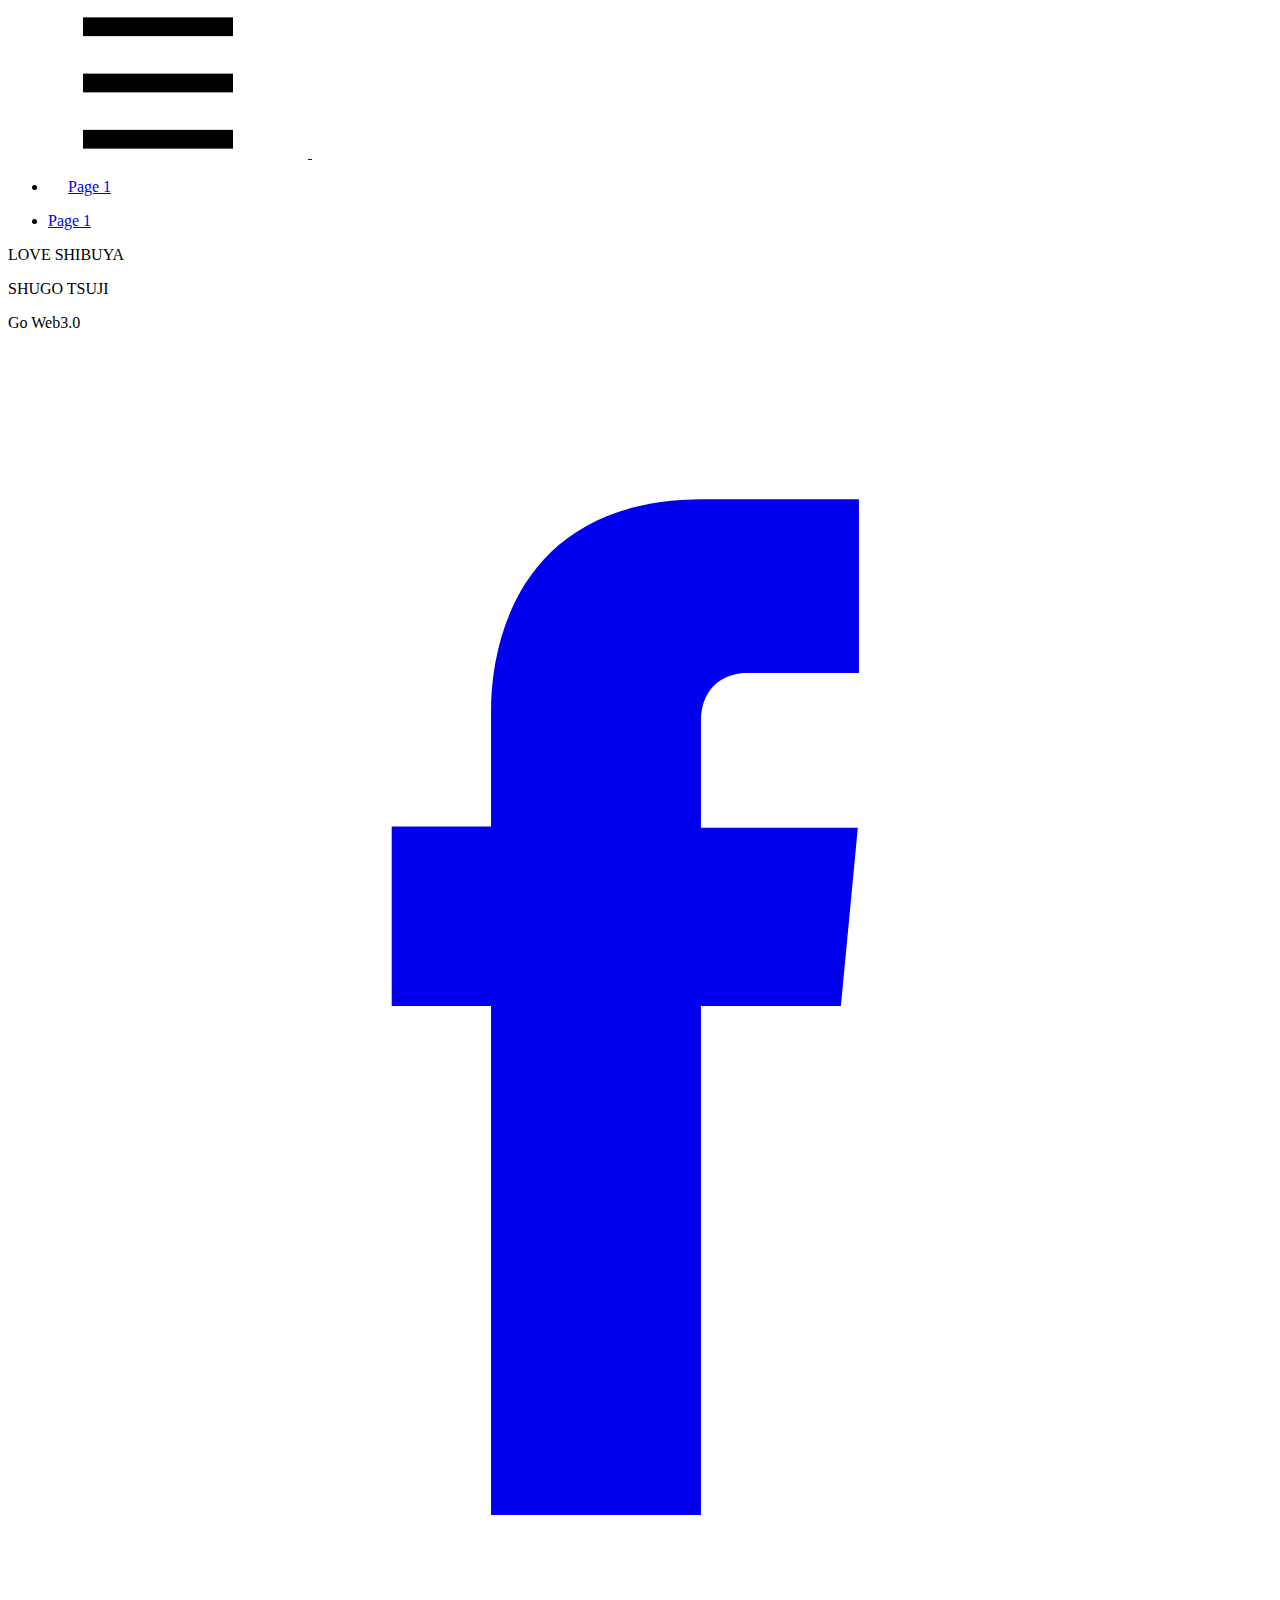
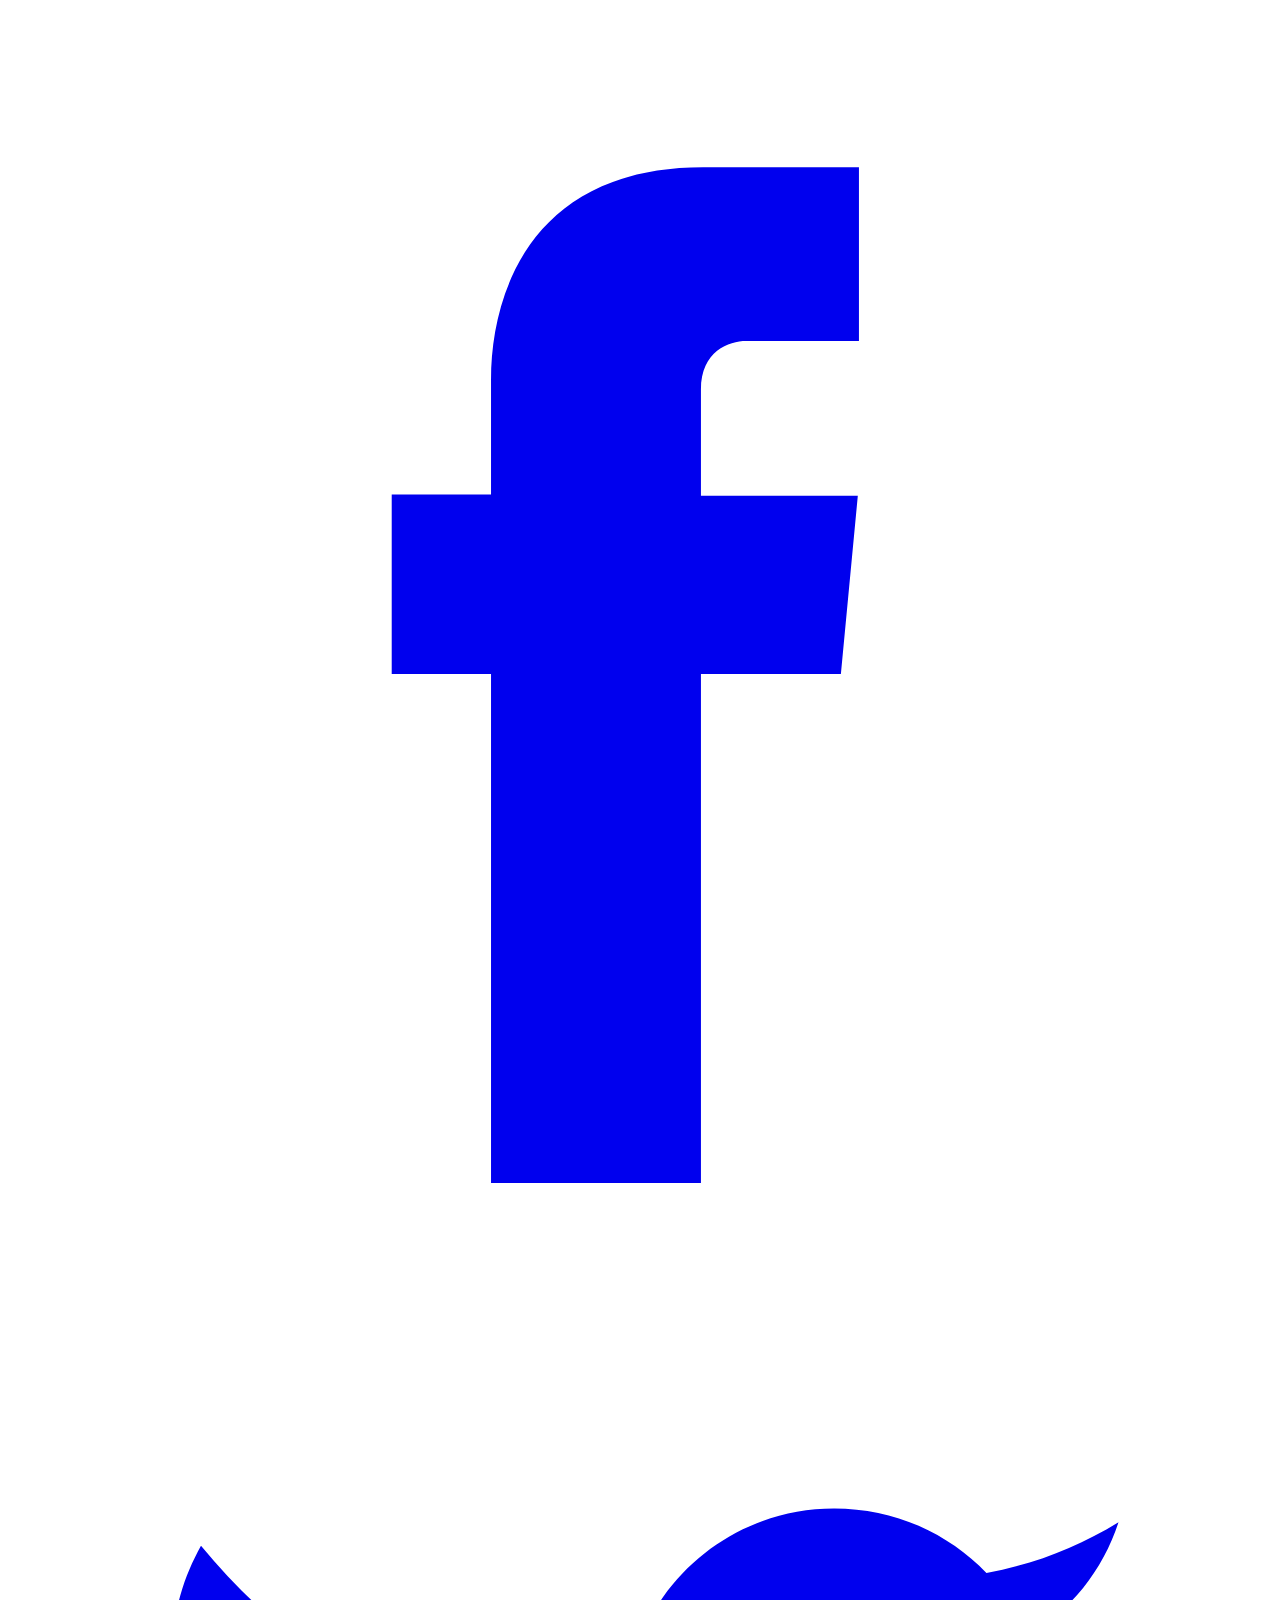
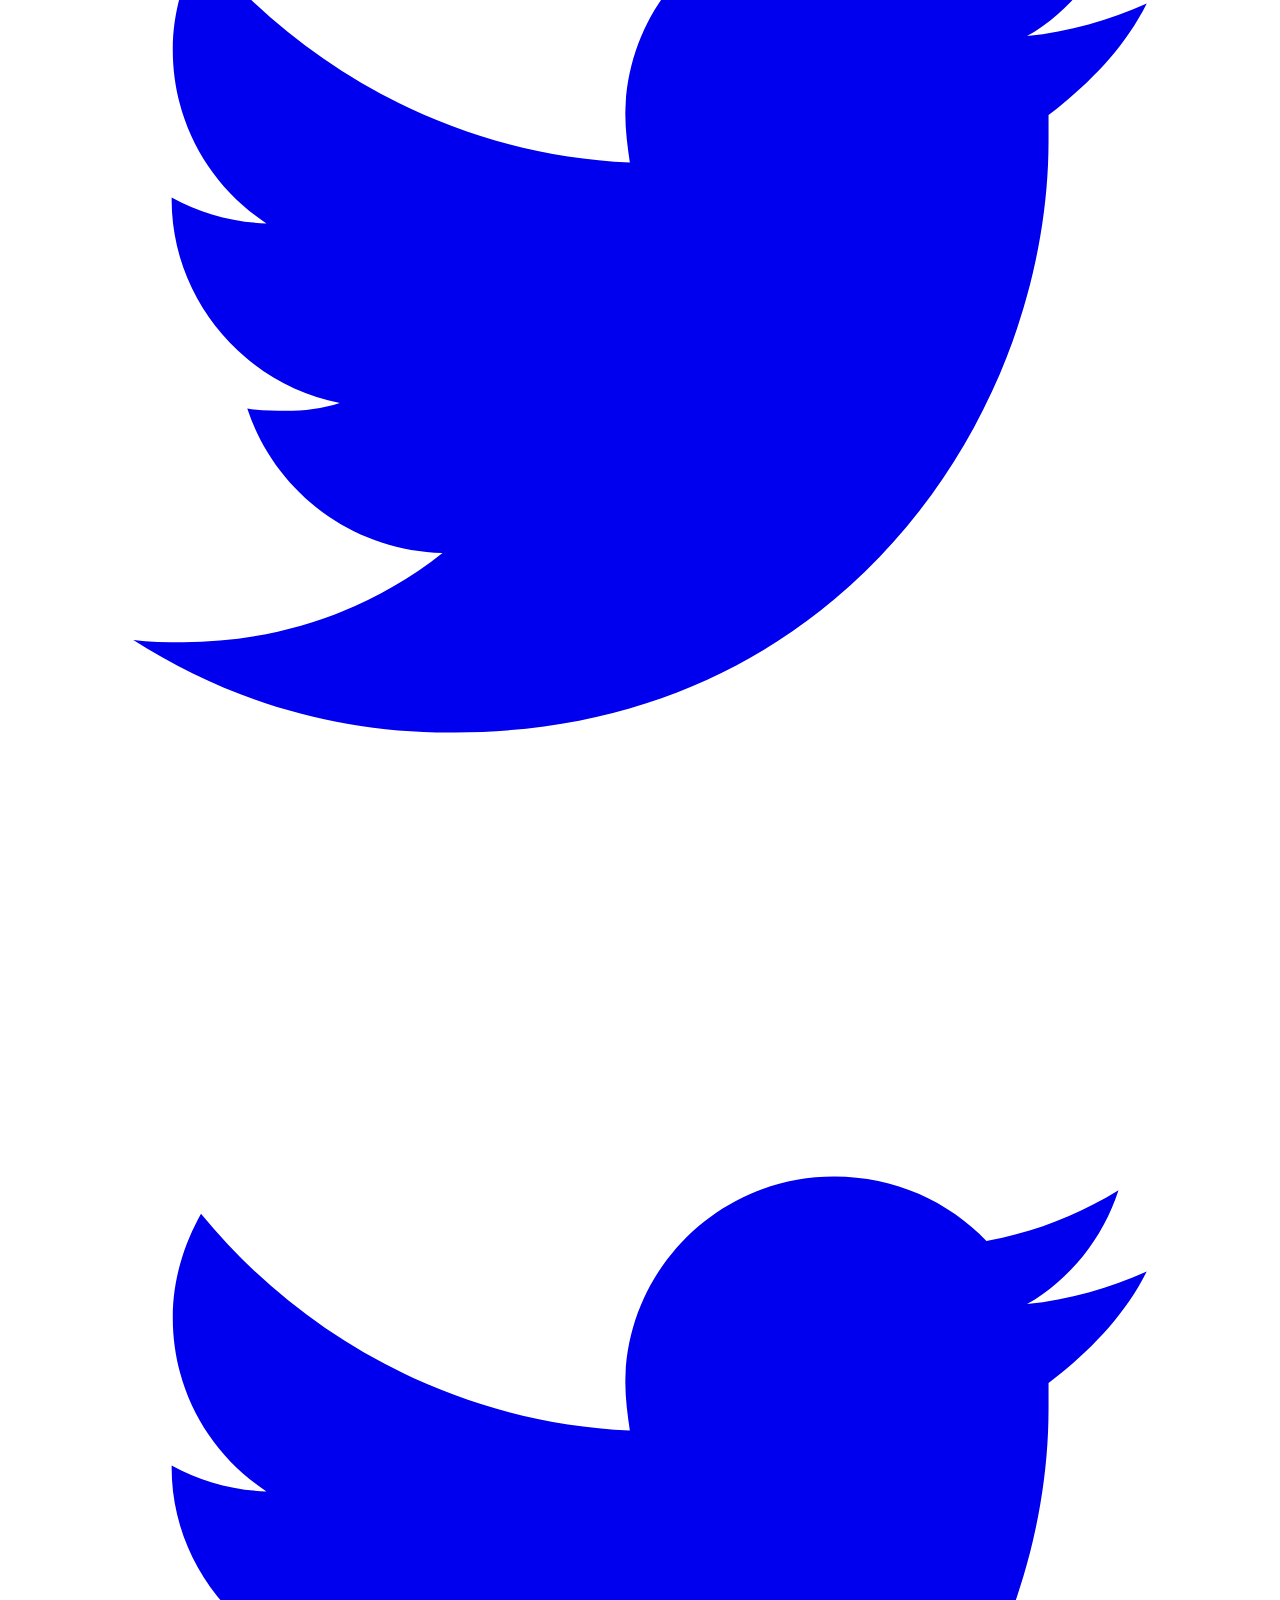
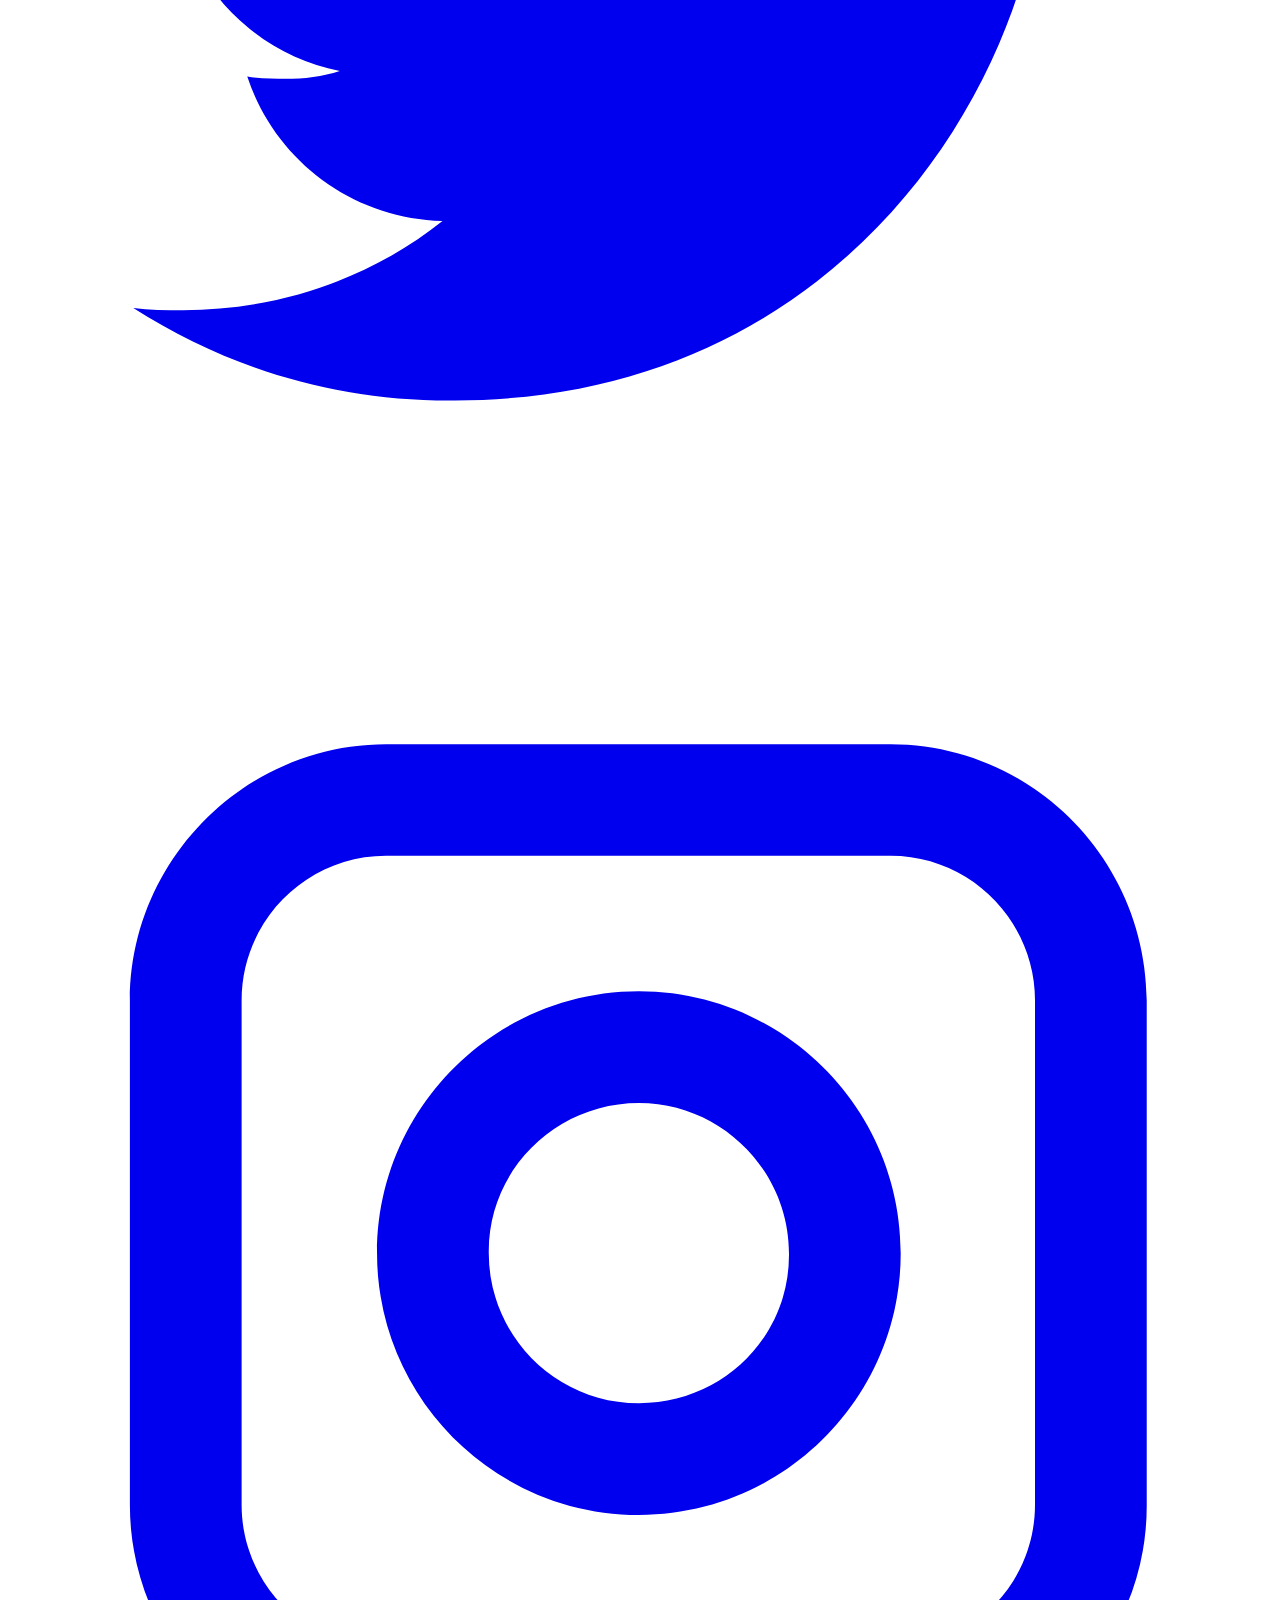
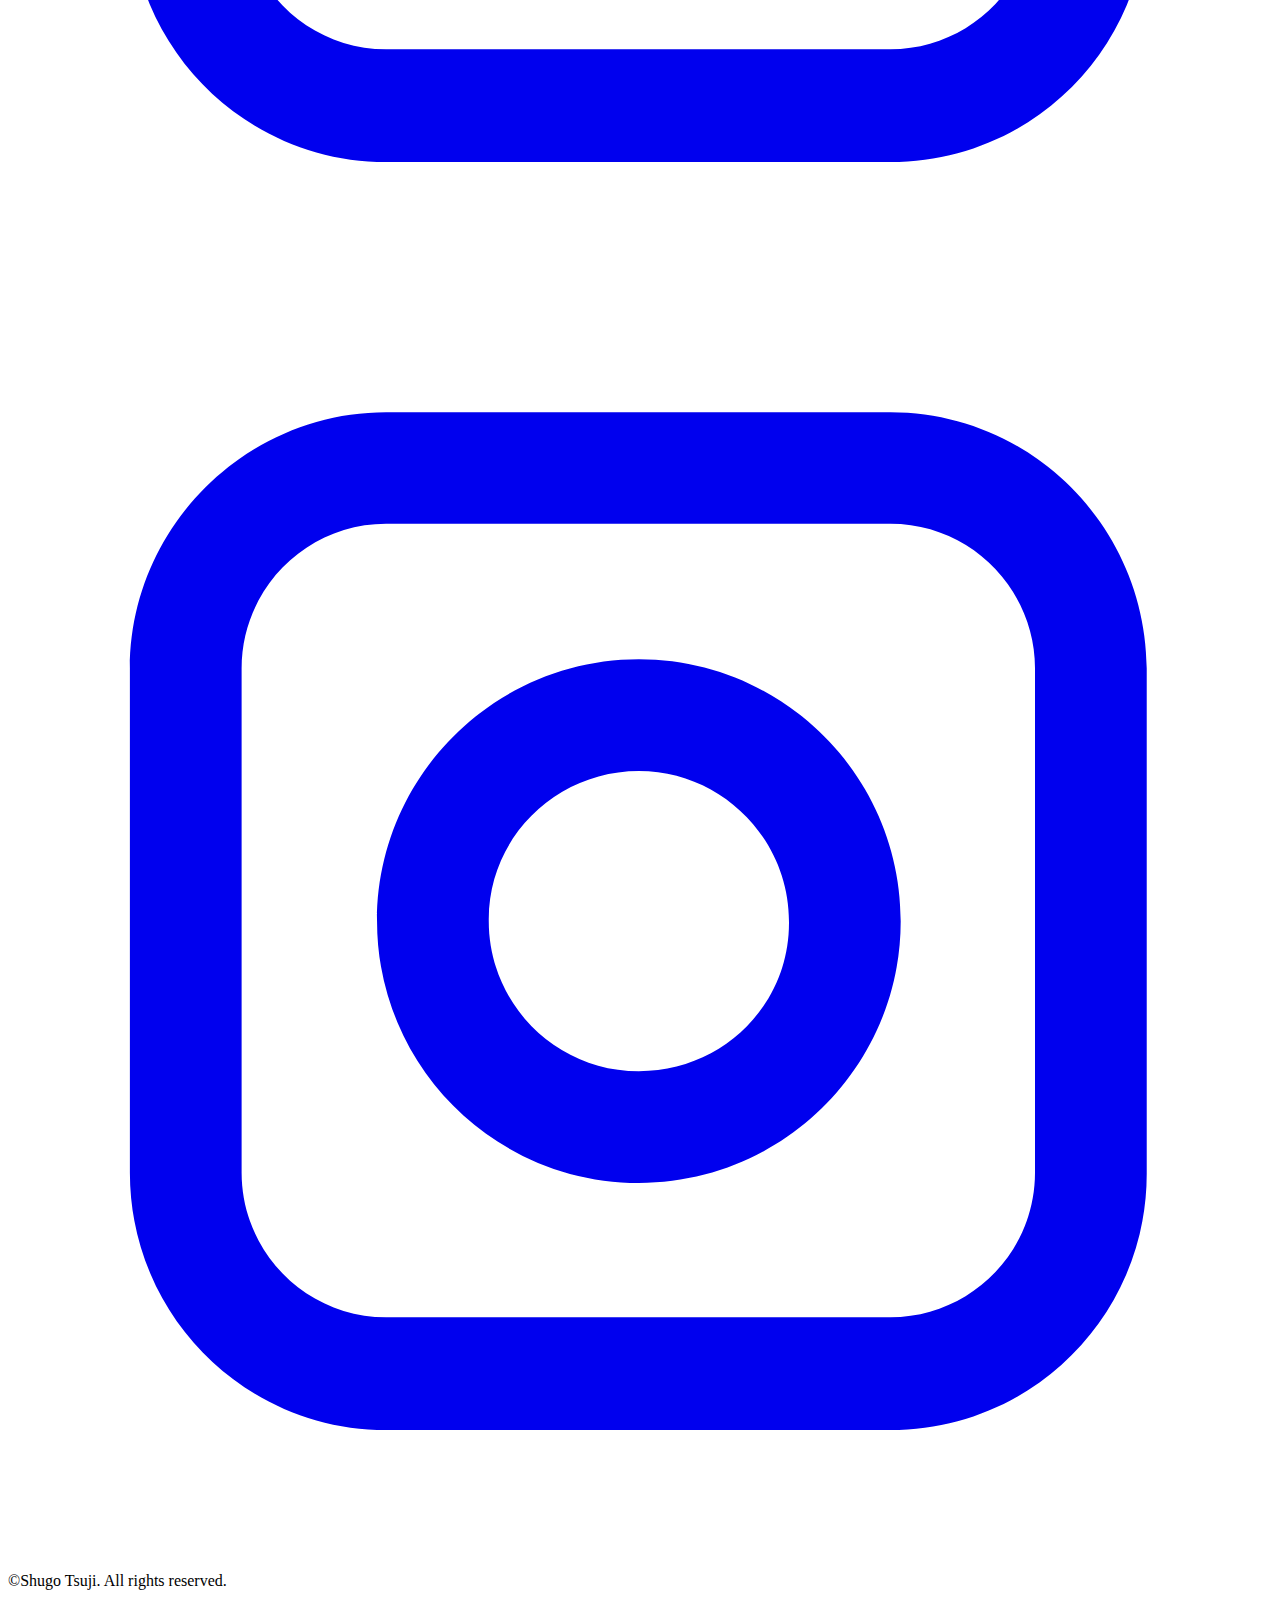
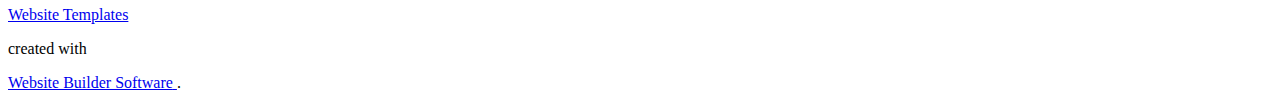
==== About-me.html @ 433e6602 "Update About-me.html" ====
<!DOCTYPE html>
<html style="font-size: 16px;">
  <head>
    <meta name="viewport" content="width=device-width, initial-scale=1.0">
    <meta charset="utf-8">
    <meta name="keywords" content="Individual consultation">
    <meta name="description" content="">
    <meta name="page_type" content="np-template-header-footer-from-plugin">
    <title>shugotsuji.com</title>
    <link rel="stylesheet" href="nicepage.css" media="screen">
<link rel="stylesheet" href="About-me.css" media="screen">
    <script class="u-script" type="text/javascript" src="jquery.js" defer=""></script>
    <script class="u-script" type="text/javascript" src="nicepage.js" defer=""></script>
    <meta name="generator" content="Nicepage 3.26.0, nicepage.com">
    <link id="u-theme-google-font" rel="stylesheet" href="https://fonts.googleapis.com/css?family=Roboto:100,100i,300,300i,400,400i,500,500i,700,700i,900,900i|Open+Sans:300,300i,400,400i,600,600i,700,700i,800,800i">
    <link id="u-page-google-font" rel="stylesheet" href="https://fonts.googleapis.com/css?family=Open+Sans:300,300i,400,400i,600,600i,700,700i,800,800i">
    
    
    <script type="application/ld+json">{
		"@context": "http://schema.org",
		"@type": "Organization",
		"name": ""
}</script>
    <meta name="theme-color" content="#478ac9">
    <meta property="og:title" content="About me">
    <meta property="og:type" content="website">
  </head>
  <body class="u-body u-overlap u-overlap-transparent"><header class="u-clearfix u-header u-header" id="sec-2d3e"><div class="u-clearfix u-sheet u-sheet-1">
        <nav class="u-menu u-menu-dropdown u-offcanvas u-menu-1">
          <div class="menu-collapse" style="font-size: 1rem; letter-spacing: 0px;">
            <a class="u-button-style u-custom-left-right-menu-spacing u-custom-padding-bottom u-custom-top-bottom-menu-spacing u-nav-link u-text-active-palette-1-base u-text-hover-palette-2-base" href="#">
              <svg><use xmlns:xlink="http://www.w3.org/1999/xlink" xlink:href="#menu-hamburger"></use></svg>
              <svg version="1.1" xmlns="http://www.w3.org/2000/svg" xmlns:xlink="http://www.w3.org/1999/xlink"><defs><symbol id="menu-hamburger" viewBox="0 0 16 16" style="width: 16px; height: 16px;"><rect y="1" width="16" height="2"></rect><rect y="7" width="16" height="2"></rect><rect y="13" width="16" height="2"></rect>
</symbol>
</defs></svg>
            </a>
          </div>
          <div class="u-custom-menu u-nav-container">
            <ul class="u-nav u-unstyled u-nav-1"><li class="u-nav-item"><a class="u-button-style u-nav-link u-text-active-palette-1-base u-text-hover-palette-2-base" href="Page-1.html" style="padding: 10px 20px;">Page 1</a>
</li></ul>
          </div>
          <div class="u-custom-menu u-nav-container-collapse">
            <div class="u-black u-container-style u-inner-container-layout u-opacity u-opacity-95 u-sidenav">
              <div class="u-inner-container-layout u-sidenav-overflow">
                <div class="u-menu-close"></div>
                <ul class="u-align-center u-nav u-popupmenu-items u-unstyled u-nav-2"><li class="u-nav-item"><a class="u-button-style u-nav-link" href="Page-1.html">Page 1</a>
</li></ul>
              </div>
            </div>
            <div class="u-black u-menu-overlay u-opacity u-opacity-70"></div>
          </div>
        </nav>
        <div class="u-image u-image-circle u-preserve-proportions u-image-1" alt="" data-image-width="2048" data-image-height="2048"></div>
        <p class="u-align-center u-text u-text-body-alt-color u-text-1">LOVE SHIBUYA</p>
      </div></header>
    <section class="u-clearfix u-image u-section-1" id="carousel_36ea">
      <div class="u-clearfix u-sheet u-sheet-1">
        <p class="u-align-center u-custom-font u-font-open-sans u-text u-text-body-alt-color u-text-1">SHUGO TSUJI</p>
        <p class="u-align-center u-text u-text-body-alt-color u-text-2">Go Web3.0</p>
        <div class="u-social-icons u-spacing-10 u-social-icons-1">
          <a class="u-social-url" title="facebook" target="_blank" href="https://www.facebook.com/shugotsuji7/"><span class="u-icon u-social-facebook u-social-icon u-text-white"><svg class="u-svg-link" preserveAspectRatio="xMidYMin slice" viewBox="0 0 112 112" style=""><use xmlns:xlink="http://www.w3.org/1999/xlink" xlink:href="#svg-2e90"></use></svg><svg class="u-svg-content" viewBox="0 0 112 112" x="0" y="0" id="svg-2e90"><path fill="currentColor" d="M75.5,28.8H65.4c-1.5,0-4,0.9-4,4.3v9.4h13.9l-1.5,15.8H61.4v45.1H42.8V58.3h-8.8V42.4h8.8V32.2
c0-7.4,3.4-18.8,18.8-18.8h13.8v15.4H75.5z"></path></svg></span>
          </a>
          <a class="u-social-url" title="twitter" target="_blank" href="https://twitter.com/0xshugo"><span class="u-icon u-social-icon u-social-twitter u-text-white"><svg class="u-svg-link" preserveAspectRatio="xMidYMin slice" viewBox="0 0 112 112" style=""><use xmlns:xlink="http://www.w3.org/1999/xlink" xlink:href="#svg-0da2"></use></svg><svg class="u-svg-content" viewBox="0 0 112 112" x="0" y="0" id="svg-0da2"><path fill="currentColor" d="M92.2,38.2c0,0.8,0,1.6,0,2.3c0,24.3-18.6,52.4-52.6,52.4c-10.6,0.1-20.2-2.9-28.5-8.2
	c1.4,0.2,2.9,0.2,4.4,0.2c8.7,0,16.7-2.9,23-7.9c-8.1-0.2-14.9-5.5-17.3-12.8c1.1,0.2,2.4,0.2,3.4,0.2c1.6,0,3.3-0.2,4.8-0.7
	c-8.4-1.6-14.9-9.2-14.9-18c0-0.2,0-0.2,0-0.2c2.5,1.4,5.4,2.2,8.4,2.3c-5-3.3-8.3-8.9-8.3-15.4c0-3.4,1-6.5,2.5-9.2
	c9.1,11.1,22.7,18.5,38,19.2c-0.2-1.4-0.4-2.8-0.4-4.3c0.1-10,8.3-18.2,18.5-18.2c5.4,0,10.1,2.2,13.5,5.7c4.3-0.8,8.1-2.3,11.7-4.5
	c-1.4,4.3-4.3,7.9-8.1,10.1c3.7-0.4,7.3-1.4,10.6-2.9C98.9,32.3,95.7,35.5,92.2,38.2z"></path></svg></span>
          </a>
          <a class="u-social-url" title="instagram" target="_blank" href="https://www.instagram.com/tsujeeeee/"><span class="u-icon u-social-icon u-social-instagram u-text-white"><svg class="u-svg-link" preserveAspectRatio="xMidYMin slice" viewBox="0 0 112 112" style=""><use xmlns:xlink="http://www.w3.org/1999/xlink" xlink:href="#svg-0cc1"></use></svg><svg class="u-svg-content" viewBox="0 0 112 112" x="0" y="0" id="svg-0cc1"><path fill="currentColor" d="M55.9,32.9c-12.8,0-23.2,10.4-23.2,23.2s10.4,23.2,23.2,23.2s23.2-10.4,23.2-23.2S68.7,32.9,55.9,32.9z
	 M55.9,69.4c-7.4,0-13.3-6-13.3-13.3c-0.1-7.4,6-13.3,13.3-13.3s13.3,6,13.3,13.3C69.3,63.5,63.3,69.4,55.9,69.4z"></path><path fill="#FFFFFF" d="M79.7,26.8c-3,0-5.4,2.5-5.4,5.4s2.5,5.4,5.4,5.4c3,0,5.4-2.5,5.4-5.4S82.7,26.8,79.7,26.8z"></path><path fill="currentColor" d="M78.2,11H33.5C21,11,10.8,21.3,10.8,33.7v44.7c0,12.6,10.2,22.8,22.7,22.8h44.7c12.6,0,22.7-10.2,22.7-22.7
	V33.7C100.8,21.1,90.6,11,78.2,11z M91,78.4c0,7.1-5.8,12.8-12.8,12.8H33.5c-7.1,0-12.8-5.8-12.8-12.8V33.7
	c0-7.1,5.8-12.8,12.8-12.8h44.7c7.1,0,12.8,5.8,12.8,12.8V78.4z"></path></svg></span>
          </a>
        </div>
      </div>
    </section>
    
    
    <footer class="u-align-center u-clearfix u-footer u-grey-80 u-footer" id="sec-e283"><div class="u-clearfix u-sheet u-valign-middle u-sheet-1">
        <p class="u-small-text u-text u-text-variant u-text-1"> ©︎Shugo Tsuji. All rights reserved.</p>
      </div></footer>
    <section class="u-backlink u-clearfix u-grey-80">
      <a class="u-link" href="https://nicepage.com/website-templates" target="_blank">
        <span>Website Templates</span>
      </a>
      <p class="u-text">
        <span>created with</span>
      </p>
      <a class="u-link" href="https://nicepage.com/" target="_blank">
        <span>Website Builder Software</span>
      </a>. 
    </section>
  </body>
</html>
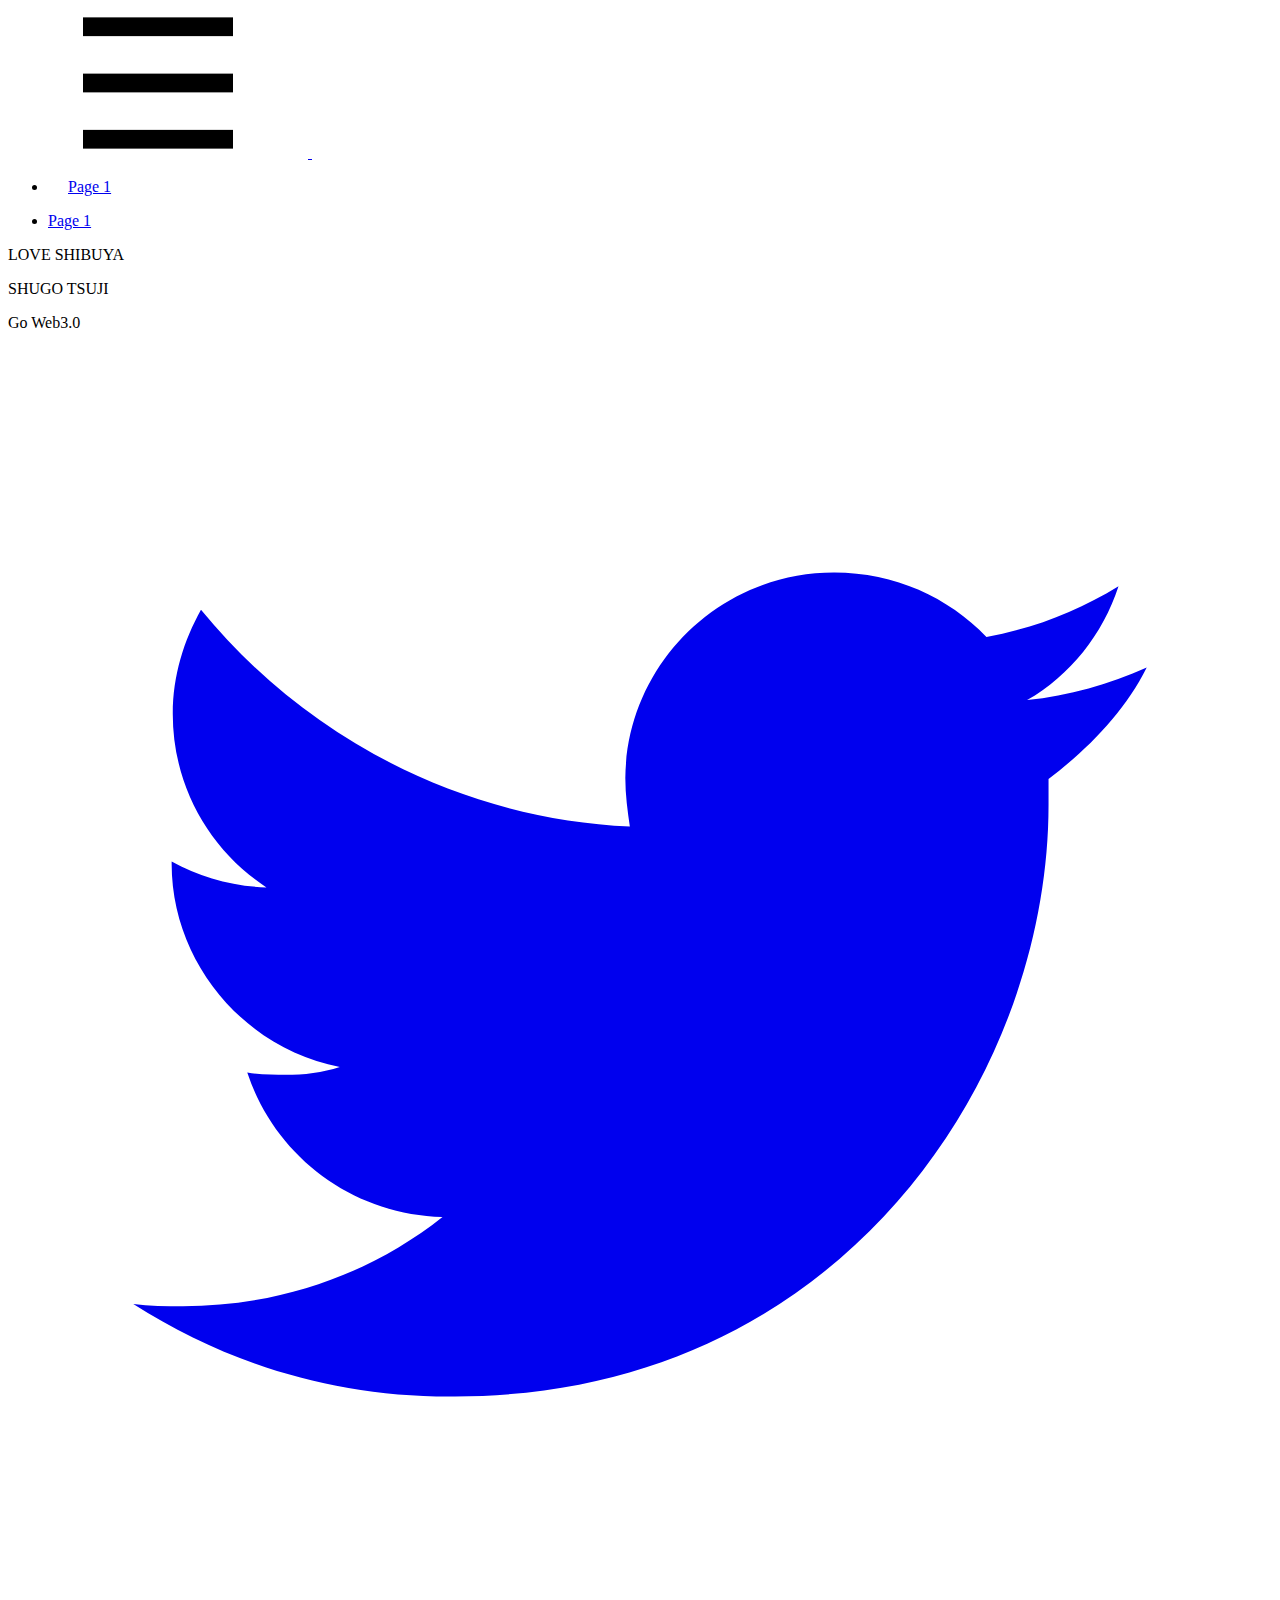
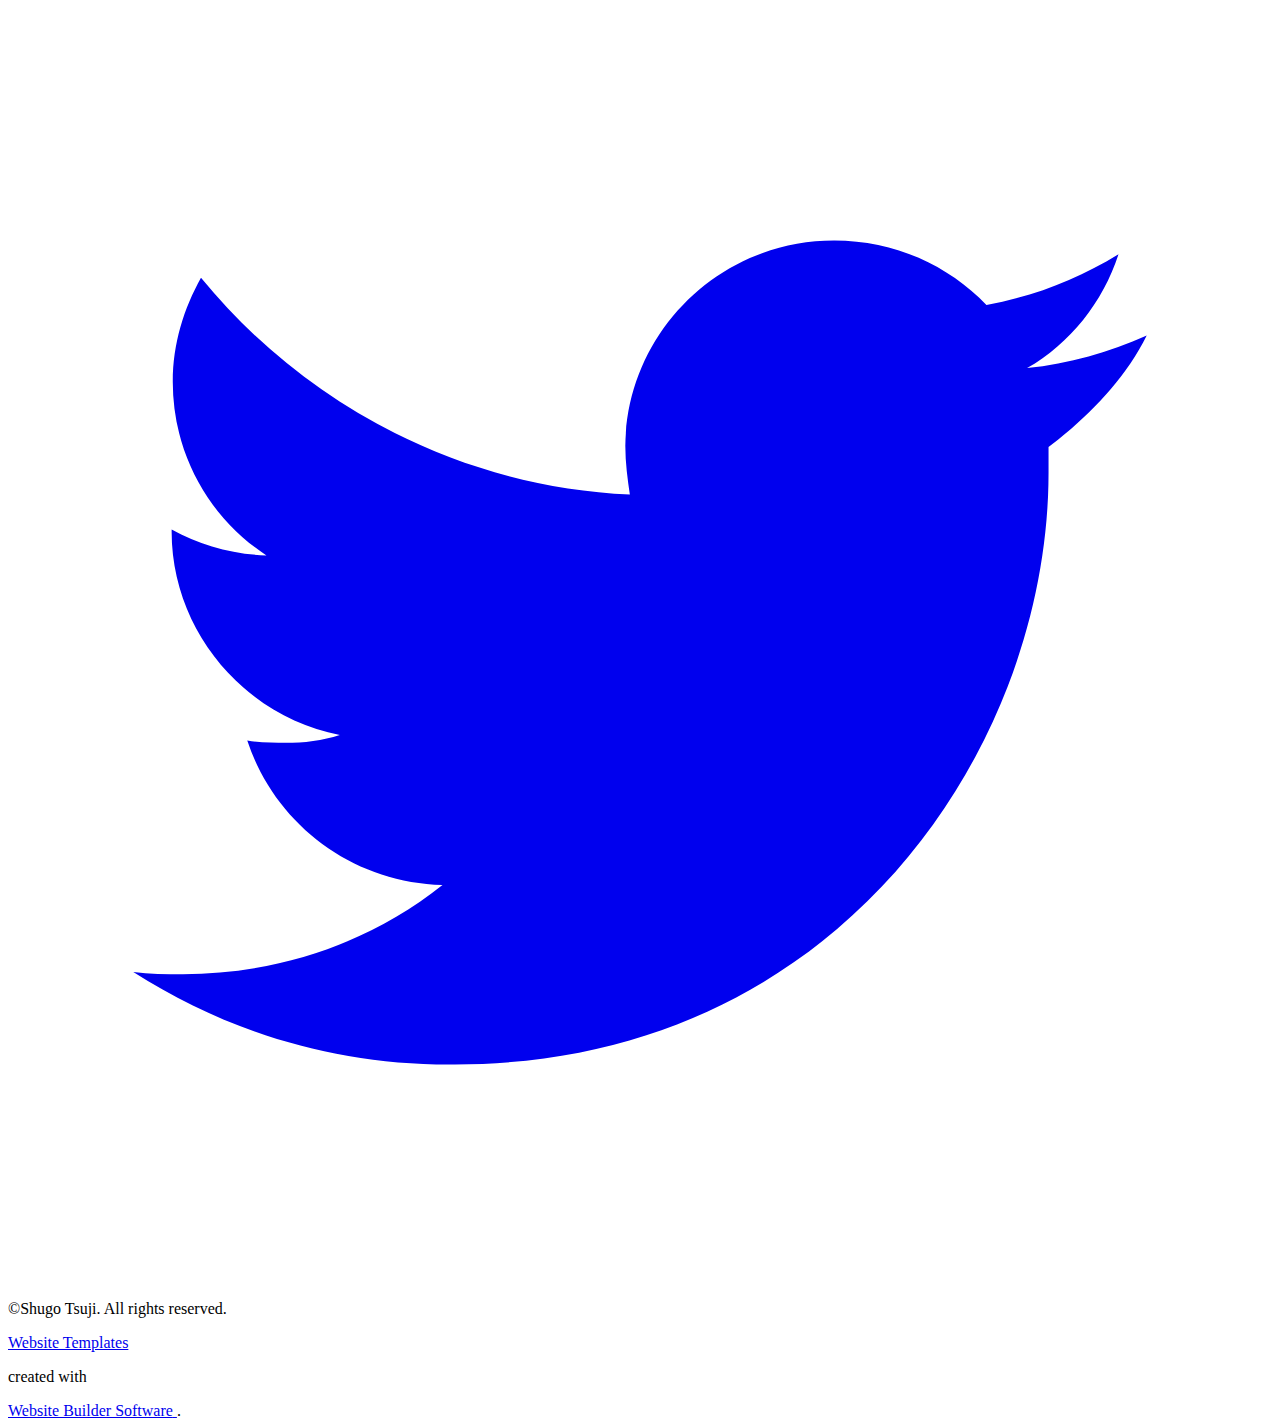
==== commit 094545fa: "Update About-me.html" ====
--- a/About-me.html
+++ b/About-me.html
@@ -58,19 +58,11 @@
         <p class="u-align-center u-custom-font u-font-open-sans u-text u-text-body-alt-color u-text-1">SHUGO TSUJI</p>
         <p class="u-align-center u-text u-text-body-alt-color u-text-2">Go Web3.0</p>
         <div class="u-social-icons u-spacing-10 u-social-icons-1">
-          <a class="u-social-url" title="facebook" target="_blank" href="https://www.facebook.com/shugotsuji7/"><span class="u-icon u-social-facebook u-social-icon u-text-white"><svg class="u-svg-link" preserveAspectRatio="xMidYMin slice" viewBox="0 0 112 112" style=""><use xmlns:xlink="http://www.w3.org/1999/xlink" xlink:href="#svg-2e90"></use></svg><svg class="u-svg-content" viewBox="0 0 112 112" x="0" y="0" id="svg-2e90"><path fill="currentColor" d="M75.5,28.8H65.4c-1.5,0-4,0.9-4,4.3v9.4h13.9l-1.5,15.8H61.4v45.1H42.8V58.3h-8.8V42.4h8.8V32.2
-c0-7.4,3.4-18.8,18.8-18.8h13.8v15.4H75.5z"></path></svg></span>
-          </a>
           <a class="u-social-url" title="twitter" target="_blank" href="https://twitter.com/0xshugo"><span class="u-icon u-social-icon u-social-twitter u-text-white"><svg class="u-svg-link" preserveAspectRatio="xMidYMin slice" viewBox="0 0 112 112" style=""><use xmlns:xlink="http://www.w3.org/1999/xlink" xlink:href="#svg-0da2"></use></svg><svg class="u-svg-content" viewBox="0 0 112 112" x="0" y="0" id="svg-0da2"><path fill="currentColor" d="M92.2,38.2c0,0.8,0,1.6,0,2.3c0,24.3-18.6,52.4-52.6,52.4c-10.6,0.1-20.2-2.9-28.5-8.2
 	c1.4,0.2,2.9,0.2,4.4,0.2c8.7,0,16.7-2.9,23-7.9c-8.1-0.2-14.9-5.5-17.3-12.8c1.1,0.2,2.4,0.2,3.4,0.2c1.6,0,3.3-0.2,4.8-0.7
 	c-8.4-1.6-14.9-9.2-14.9-18c0-0.2,0-0.2,0-0.2c2.5,1.4,5.4,2.2,8.4,2.3c-5-3.3-8.3-8.9-8.3-15.4c0-3.4,1-6.5,2.5-9.2
 	c9.1,11.1,22.7,18.5,38,19.2c-0.2-1.4-0.4-2.8-0.4-4.3c0.1-10,8.3-18.2,18.5-18.2c5.4,0,10.1,2.2,13.5,5.7c4.3-0.8,8.1-2.3,11.7-4.5
 	c-1.4,4.3-4.3,7.9-8.1,10.1c3.7-0.4,7.3-1.4,10.6-2.9C98.9,32.3,95.7,35.5,92.2,38.2z"></path></svg></span>
-          </a>
-          <a class="u-social-url" title="instagram" target="_blank" href="https://www.instagram.com/tsujeeeee/"><span class="u-icon u-social-icon u-social-instagram u-text-white"><svg class="u-svg-link" preserveAspectRatio="xMidYMin slice" viewBox="0 0 112 112" style=""><use xmlns:xlink="http://www.w3.org/1999/xlink" xlink:href="#svg-0cc1"></use></svg><svg class="u-svg-content" viewBox="0 0 112 112" x="0" y="0" id="svg-0cc1"><path fill="currentColor" d="M55.9,32.9c-12.8,0-23.2,10.4-23.2,23.2s10.4,23.2,23.2,23.2s23.2-10.4,23.2-23.2S68.7,32.9,55.9,32.9z
-	 M55.9,69.4c-7.4,0-13.3-6-13.3-13.3c-0.1-7.4,6-13.3,13.3-13.3s13.3,6,13.3,13.3C69.3,63.5,63.3,69.4,55.9,69.4z"></path><path fill="#FFFFFF" d="M79.7,26.8c-3,0-5.4,2.5-5.4,5.4s2.5,5.4,5.4,5.4c3,0,5.4-2.5,5.4-5.4S82.7,26.8,79.7,26.8z"></path><path fill="currentColor" d="M78.2,11H33.5C21,11,10.8,21.3,10.8,33.7v44.7c0,12.6,10.2,22.8,22.7,22.8h44.7c12.6,0,22.7-10.2,22.7-22.7
-	V33.7C100.8,21.1,90.6,11,78.2,11z M91,78.4c0,7.1-5.8,12.8-12.8,12.8H33.5c-7.1,0-12.8-5.8-12.8-12.8V33.7
-	c0-7.1,5.8-12.8,12.8-12.8h44.7c7.1,0,12.8,5.8,12.8,12.8V78.4z"></path></svg></span>
           </a>
         </div>
       </div>
